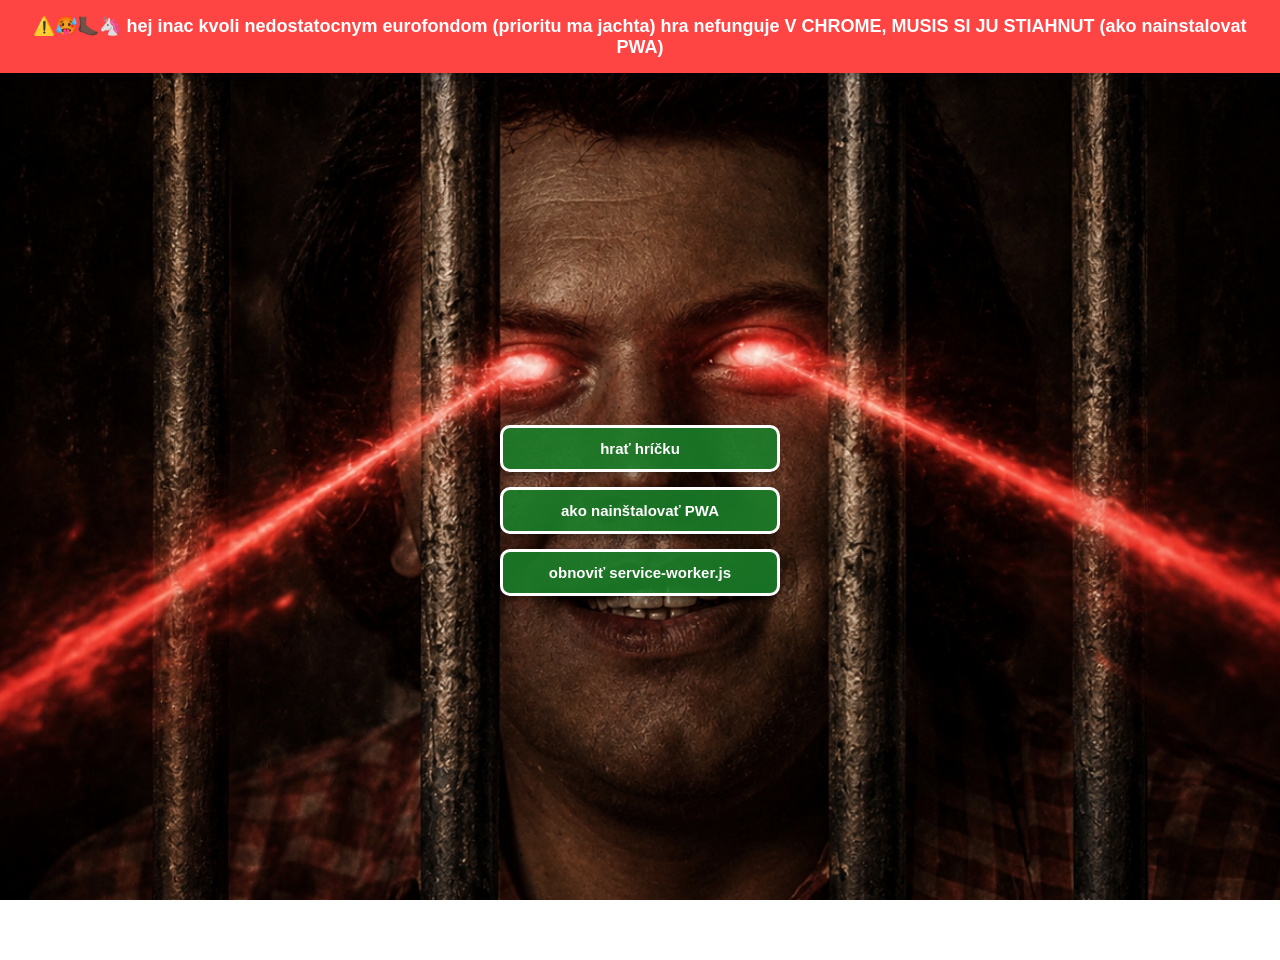
==== index.html @ 251bee21 "Fix script loading order: move game.js before other scripts to ensure initGame is defined" ====
<!DOCTYPE html>
<html lang="en">
<head>
    <meta charset="UTF-8">
    <meta name="viewport" content="width=device-width, initial-scale=1.0, viewport-fit=cover, user-scalable=no, maximum-scale=1.0, minimum-scale=1.0">
    <meta name="theme-color" content="#1a7e28">
    <meta name="mobile-web-app-capable" content="yes">
    <meta name="apple-mobile-web-app-capable" content="yes">
    <meta name="apple-mobile-web-app-status-bar-style" content="black-translucent">
    <meta name="apple-mobile-web-app-title" content="Duchon Game">
    <link rel="manifest" href="./manifest.json">
    <link rel="icon" type="image/png" href="./assets/icons/icon-192.png">
    <link rel="apple-touch-icon" href="./assets/icons/icon-192.png">
    <link rel="stylesheet" href="style.css">
    <title>Duchoň vs Alcohol</title>
    <style>
        #warning-banner {
            position: fixed;
            top: 0;
            left: 0;
            right: 0;
            background-color: #ff4444;
            color: white;
            padding: 15px;
            text-align: center;
            font-weight: bold;
            font-size: 18px;
            z-index: 1000;
            display: none;
            box-shadow: 0 2px 5px rgba(0,0,0,0.3);
        }
        
        body.show-warning {
            padding-top: 60px;
        }
        
        body.show-warning #warning-banner {
            display: block;
        }

        #secret-console-button {
            position: fixed;
            top: 10px;
            right: 10px;
            width: 60px;
            height: 60px;
            background-color: transparent;
            border: none;
            cursor: pointer;
            z-index: 999;
            opacity: 0;
            pointer-events: auto;
            display: none;
        }

        #secret-console-button.show {
            display: block;
        }

        #secret-console-modal {
            position: fixed;
            top: 0;
            left: 0;
            width: 100%;
            height: 100%;
            background-color: rgba(0, 0, 0, 0.8);
            display: none;
            z-index: 2000;
            justify-content: center;
            align-items: center;
        }

        #secret-console-modal.show {
            display: flex;
        }

        .secret-console-box {
            background-color: #1a1a1a;
            border: 2px solid #00ff00;
            border-radius: 10px;
            padding: 30px;
            width: 90%;
            max-width: 500px;
            box-shadow: 0 0 20px rgba(0, 255, 0, 0.5);
        }

        .secret-console-input {
            background-color: #0a0a0a;
            border: 2px solid #00ff00;
            color: #00ff00;
            padding: 15px;
            font-size: 16px;
            font-family: 'Courier New', monospace;
            width: 100%;
            box-sizing: border-box;
            border-radius: 5px;
            outline: none;
        }

        .secret-console-input::placeholder {
            color: #00880088;
        }

        .secret-console-input:focus {
            box-shadow: 0 0 15px rgba(0, 255, 0, 0.8);
        }

        .secret-console-message {
            color: #00ff00;
            margin-top: 20px;
            font-family: 'Courier New', monospace;
            font-size: 14px;
            min-height: 40px;
            word-wrap: break-word;
        }

        .secret-console-close-btn {
            position: absolute;
            top: 15px;
            right: 20px;
            background: none;
            border: none;
            color: #00ff00;
            font-size: 24px;
            cursor: pointer;
        }

        /* Plant selector button positioning */
        .levels-header {
            display: flex;
            align-items: center;
            justify-content: center;
            gap: 15px;
            position: relative;
            z-index: 3;
        }

        .levels-title {
            color: white;
            font-size: 22px;
            text-shadow: 2px 2px 4px rgba(0, 0, 0, 0.7);
            margin: 0;
        }

        .plant-selector-inline-button {
            width: 50px;
            height: 50px;
            border: 3px solid rgba(255, 255, 255, 0.7);
            border-radius: 50%;
            background-color: rgba(26, 126, 40, 0.8);
            color: white;
            font-size: 28px;
            cursor: pointer;
            transition: all 0.2s ease;
            -webkit-tap-highlight-color: transparent;
            box-shadow: 0 4px 6px rgba(0, 0, 0, 0.3);
            padding: 0;
            display: flex;
            align-items: center;
            justify-content: center;
        }

        .plant-selector-inline-button:hover {
            background-color: rgba(26, 126, 40, 1);
            transform: scale(1.05);
            border-color: rgba(255, 255, 255, 1);
        }

        .plant-selector-inline-button:active {
            transform: scale(0.95);
        }
    </style>
</head>
<body>
    <div id="warning-banner">
         ⚠️🥵🦶🏿🦄 hej inac kvoli nedostatocnym eurofondom (prioritu ma jachta) hra nefunguje V CHROME, MUSIS SI JU STIAHNUT (ako nainstalovat PWA)
    </div>

    <!-- Secret Console Button (invisible) -->
    <button id="secret-console-button" title="Secret"></button>

    <!-- Secret Console Modal -->
    <div id="secret-console-modal">
        <div class="secret-console-box">
            <button class="secret-console-close-btn" id="secret-console-close-btn">×</button>
            <input 
                type="text" 
                class="secret-console-input" 
                id="secret-console-input" 
                placeholder="zadaj príkaz..."
                autocomplete="off"
            >
            <div class="secret-console-message" id="secret-console-message"></div>
        </div>
    </div>

    <div id="home-screen" class="screen" style="display: flex !important;">
        <div class="background"></div>
        <div class="button-container">
            <button id="play-btn" class="game-button">hrať hríčku</button>
            <button id="install-btn" class="game-button">ako nainštalovať PWA</button>
            <button id="refresh-sw-btn" class="game-button">obnoviť service-worker.js</button>
        </div>
    </div>

    <div id="levels-screen" class="screen hidden" style="display: none !important;">
        <button id="back-from-levels-btn" class="back-button">← Späť</button>
        <div class="levels-container">
            <div class="levels-header">
                <h2 class="levels-title">Vyber si uroven zlatko</h2>
                <button id="plant-selector-inline-btn" class="plant-selector-inline-button" title="Codex">🌿</button>
            </div>
            <div class="levels-grid" id="levelsGrid"></div>
        </div>
    </div>

    <div id="game-screen" class="screen hidden" style="display: none !important;">
        <canvas id="gameCanvas" width="1280" height="720"></canvas>
    </div>

    <div id="install-screen" class="screen hidden" style="display: none !important;">
        <button id="back-btn" class="back-button">← späť</button>
        <div class="install-content">
            <img src="./assets/tutinst1.png" alt="Installation step 1" class="install-image">
            <img src="./assets/tutinst2.png" alt="Installation step 2" class="install-image">
            <img src="./assets/tutinst3.png" alt="Installation step 3" class="install-image">
        </div>
    </div>
    
    <script src="game.js?v=7"></script>
    <script src="plant-selector.js"></script>
    <script src="speci-level.js"></script>
    <script src="lvl1.js"></script>
    <script src="lvl2.js"></script>
    <script src="lvl3.js"></script>
    <script src="lvl4.js"></script>
    <script>
        // Background music management
        let backgroundMusic = null;
        let gameAudioContext = null;

        function playBackgroundMusic() {
            // Stop any existing background music
            if (backgroundMusic) {
                backgroundMusic.pause();
                backgroundMusic.currentTime = 0;
            }

            // Background audio is handled elsewhere, so do not load missing MP4 assets here.
        }

        function stopBackgroundMusic() {
            if (backgroundMusic) {
                backgroundMusic.pause();
                backgroundMusic.currentTime = 0;
            }
        }

        // Secret Console Handler
        function setupSecretConsole() {
            const secretBtn = document.getElementById('secret-console-button');
            const secretModal = document.getElementById('secret-console-modal');
            const secretInput = document.getElementById('secret-console-input');
            const secretMessage = document.getElementById('secret-console-message');
            const closeBtn = document.getElementById('secret-console-close-btn');

            // Show console when secret button is clicked
            secretBtn.addEventListener('click', () => {
                secretModal.classList.add('show');
                secretInput.focus();
                secretMessage.textContent = '';
            });

            // Close console
            function closeConsole() {
                secretModal.classList.remove('show');
                secretInput.value = '';
                secretMessage.textContent = '';
            }

            closeBtn.addEventListener('click', closeConsole);

            // Close when clicking outside the box
            secretModal.addEventListener('click', (e) => {
                if (e.target === secretModal) {
                    closeConsole();
                }
            });

            // Handle console input
            secretInput.addEventListener('keypress', (e) => {
                if (e.key === 'Enter') {
                    const command = secretInput.value.trim();
                    
                    if (command === 'allprogression') {
                        // Unlock all levels and plants
                        if (plantSelector) {
                            // Complete all 15 levels
                            for (let i = 0; i < 15; i++) {
                                plantSelector.completedLevels.add(i);
                            }
                            
                            // Unlock all plants
                            plantSelector.unlockPlant('sunflower');
                            plantSelector.unlockPlant('orechon');
                            
                            // Select all plants
                            plantSelector.selectedPlants = ['peashooter', 'sunflower', 'orechon'];
                            
                            // Save to storage
                            plantSelector.saveToStorage();
                            plantSelector.renderCodex();
                            plantSelector.renderSelectedList();
                            
                            // Regenerate levels if we're on levels screen
                            if (typeof regenerateLevels === 'function') {
                                regenerateLevels();
                            }
                            
                            secretMessage.textContent = '✓ All progression unlocked!';
                            secretInput.value = '';
                        } else {
                            secretMessage.textContent = '✗ Error: Plant selector not initialized';
                        }
                    } else if (command === 'x4Y5suns') {
                        // Give 2000 suns starting in next level
                        if (plantSelector) {
                            plantSelector.secretBonusSuns = 2000;
                            plantSelector.saveToStorage();
                            secretMessage.textContent = '✓ +2000 suns bonus applied for next level!';
                            secretInput.value = '';
                        } else {
                            secretMessage.textContent = '✗ Error: Plant selector not initialized';
                        }
                    } else if (command === 'allreset') {
                        // Reset all benefits except progression
                        if (plantSelector) {
                            plantSelector.secretBonusSuns = 0;
                            plantSelector.saveToStorage();
                            secretMessage.textContent = '✓ All secret benefits reset!';
                            secretInput.value = '';
                        } else {
                            secretMessage.textContent = '✗ Error: Plant selector not initialized';
                        }
                    } else {
                        secretMessage.textContent = `✗ Unknown command: "${command}"`;
                        secretInput.value = '';
                    }
                }
            });

            // Allow closing with Escape key
            document.addEventListener('keydown', (e) => {
                if (e.key === 'Escape' && secretModal.classList.contains('show')) {
                    closeConsole();
                }
            });
        }

        // Check if running in browser vs installed app
        function isInstalledApp() {
            // Check if PWA is installed/running as standalone app
            if (window.navigator.standalone === true) return true; // iOS
            if (window.matchMedia('(display-mode: standalone)').matches) return true; // Android
            if (window.matchMedia('(display-mode: fullscreen)').matches) return true; // Fullscreen
            return false;
        }

        // Show warning only on home screen and if not installed
        window.addEventListener('load', () => {
            if (!isInstalledApp()) {
                document.body.classList.add('show-warning');
            }
            setupSecretConsole();
            playBackgroundMusic();
        });

        // Lock to landscape orientation
        if (screen.orientation && screen.orientation.lock) {
            screen.orientation.lock('landscape').catch(err => console.log('Cannot lock orientation:', err));
        }

        // Service Worker Registration
        if ('serviceWorker' in navigator) {
            navigator.serviceWorker.register('./service-worker.js')
                .then(() => console.log('Service Worker registered'))
                .catch(err => console.log('Service Worker failed:', err));
        }

        // Prevent zoom
        document.addEventListener('gesturestart', (e) => e.preventDefault());
        document.addEventListener('wheel', (e) => {
            if (e.ctrlKey) e.preventDefault();
        }, { passive: false });

        // Get elements
        const homeScreen = document.getElementById('home-screen');
        const levelsScreen = document.getElementById('levels-screen');
        const gameScreen = document.getElementById('game-screen');
        const installScreen = document.getElementById('install-screen');
        const playBtn = document.getElementById('play-btn');
        const installBtn = document.getElementById('install-btn');
        const refreshSwBtn = document.getElementById('refresh-sw-btn');
        const backBtn = document.getElementById('back-btn');
        const backFromLevelsBtn = document.getElementById('back-from-levels-btn');
        const levelsGrid = document.getElementById('levelsGrid');
        const warningBanner = document.getElementById('warning-banner');
        const secretConsoleButton = document.getElementById('secret-console-button');
        const plantSelectorInlineBtn = document.getElementById('plant-selector-inline-btn');

        // Generate 15 levels
        function generateLevels() {
            levelsGrid.innerHTML = '';

            for (let i = 1; i <= 15; i++) {
                const levelIndex = i - 1; // 0-indexed for progression checking
                const isUnlocked = plantSelector.isLevelUnlocked(levelIndex);
                const isCompleted = plantSelector.completedLevels.has(levelIndex);
                
                const levelItem = document.createElement('div');
                levelItem.className = isUnlocked ? 'level-item unlocked' : 'level-item locked';
                if (isCompleted) levelItem.classList.add('completed');
                levelItem.setAttribute('data-level', i);
                
                const levelIcon = document.createElement('div');
                levelIcon.className = 'level-icon';
                if (isCompleted) {
                    levelIcon.textContent = '✓';
                } else {
                    levelIcon.textContent = isUnlocked ? i : '🔒';
                }
                
                const levelLabel = document.createElement('div');
                levelLabel.className = 'level-label';
                levelLabel.textContent = 'Úroveň ' + i;
                
                levelItem.appendChild(levelIcon);
                levelItem.appendChild(levelLabel);
                levelsGrid.appendChild(levelItem);

                // Add click handler only if unlocked
                if (isUnlocked) {
                    levelItem.addEventListener('click', () => {
                        stopBackgroundMusic();
                        showScreen('game');
                        console.log('Starting game...');
                        initGame(i);
                    });
                }
            }

            // Add speci level button as level 16
            const speciItem = document.createElement('div');
            speciItem.className = 'level-item unlocked';
            speciItem.setAttribute('data-level', 'speci');
            
            const speciIcon = document.createElement('div');
            speciIcon.className = 'level-icon';
            speciIcon.textContent = '✨';
            
            const speciLabel = document.createElement('div');
            speciLabel.className = 'level-label';
            speciLabel.textContent = 'Špeci';
            
            speciItem.appendChild(speciIcon);
            speciItem.appendChild(speciLabel);
            levelsGrid.appendChild(speciItem);

            // Add click handler for speci level
            speciItem.addEventListener('click', () => {
                stopBackgroundMusic();
                if (typeof speciLevel !== 'undefined' && speciLevel.show) {
                    speciLevel.show();
                }
            });
        }

        // Force home screen to show on load
        window.addEventListener('load', () => {
            generateLevels();
            showScreen('home');
        });

        function showScreen(screenName) {
            homeScreen.style.display = 'none';
            levelsScreen.style.display = 'none';
            gameScreen.style.display = 'none';
            installScreen.style.display = 'none';
            homeScreen.classList.add('hidden');
            levelsScreen.classList.add('hidden');
            gameScreen.classList.add('hidden');
            installScreen.classList.add('hidden');

            // Hide warning banner when leaving home screen
            if (screenName !== 'home') {
                warningBanner.style.display = 'none';
                document.body.classList.remove('show-warning');
            } else {
                // Show warning banner only on home screen and if not installed
                if (!isInstalledApp()) {
                    warningBanner.style.display = 'block';
                    document.body.classList.add('show-warning');
                } else {
                    playBackgroundMusic();
                }
            }

            // Show/hide secret console button based on current screen
            if (screenName === 'install') {
                secretConsoleButton.classList.add('show');
            } else {
                secretConsoleButton.classList.remove('show');
            }

            if (screenName === 'home') {
                homeScreen.style.display = 'flex';
                homeScreen.classList.remove('hidden');
                playBackgroundMusic();
            } else if (screenName === 'levels') {
                levelsScreen.style.display = 'flex';
                levelsScreen.classList.remove('hidden');
                playBackgroundMusic();
            } else if (screenName === 'game') {
                gameScreen.style.display = 'block';
                gameScreen.classList.remove('hidden');
                stopBackgroundMusic();
            } else if (screenName === 'install') {
                installScreen.style.display = 'flex';
                installScreen.classList.remove('hidden');
            }
        }

        // Play button - go to levels screen
        playBtn.addEventListener('click', () => {
            showScreen('levels');
        });

        // Install/Tutorial button
        installBtn.addEventListener('click', () => {
            showScreen('install');
        });

        // Back button - return to home
        backBtn.addEventListener('click', (e) => {
            e.preventDefault();
            e.stopPropagation();
            showScreen('home');
        });

        // Back from levels button
        backFromLevelsBtn.addEventListener('click', (e) => {
            e.preventDefault();
            e.stopPropagation();
            showScreen('home');
        });

        // Plant selector inline button
        if (plantSelectorInlineBtn) {
            plantSelectorInlineBtn.addEventListener('click', (e) => {
                e.preventDefault();
                e.stopPropagation();
                if (typeof plantSelector !== 'undefined' && plantSelector.toggleScreen) {
                    plantSelector.toggleScreen();
                }
            });
        }

        // Refresh Service Worker and Clear Cache
        refreshSwBtn.addEventListener('click', async () => {
            try {
                // Unregister all service workers
                const registrations = await navigator.serviceWorker.getRegistrations();
                for (let registration of registrations) {
                    await registration.unregister();
                }
                                // Clear all caches
                const cacheNames = await caches.keys();
                for (let cacheName of cacheNames) {
                    await caches.delete(cacheName);
                }

                // Re-register service worker
                await navigator.serviceWorker.register('./service-worker.js');
                
                alert('Service Worker obnovený! Aplikácia sa bude obnovovať.');
                location.reload();
            } catch (err) {
                console.error('Error refreshing Service Worker:', err);
                alert('Chyba pri obnove Service Workera');
            }
        });

        // Expose regenerateLevels globally so game.js can call it
        function regenerateLevels() {
            generateLevels();
        }
    </script>
</body>
</html>
---- style.css ----
* {
    margin: 0;
    padding: 0;
    box-sizing: border-box;
    -webkit-user-select: none;
    -moz-user-select: none;
    -ms-user-select: none;
    user-select: none;
    -webkit-touch-callout: none;
}

html {
    width: 100vw;
    height: 100vh;
    overflow: hidden;
}

body {
    font-family: Arial, sans-serif;
    overflow: hidden;
    width: 100vw;
    height: 100vh;
    -webkit-user-select: none;
    -webkit-user-zoom: none;
    zoom: 1 !important;
}

.screen {
    width: 100vw;
    height: 100vh;
    position: fixed;
    top: 0;
    left: 0;
    transition: opacity 0.3s ease;
}

.screen.hidden {
    display: none !important;
    pointer-events: none;
}

/* Home Screen */
#home-screen {
    display: flex;
    flex-direction: row;
    justify-content: center;
    align-items: center;
    background: #1a7e28;
    background-image: url('./assets/mainbcg.png');
    background-size: cover;
    background-position: center;
    background-repeat: no-repeat;
    position: relative;
}

#home-screen .background {
    position: absolute;
    width: 0;
    height: 0;
    display: none;
}

.button-container {
    position: relative;
    z-index: 10;
    display: flex;
    flex-direction: column;
    gap: 15px;
    align-items: center;
    justify-content: center;
    width: 90%;
    max-width: 280px;
}

.game-button {
    width: 100%;
    padding: 12px;
    font-size: 15px;
    font-weight: bold;
    background-color: rgba(26, 126, 40, 0.9);
    color: white;
    border: 3px solid white;
    border-radius: 10px;
    cursor: pointer;
    touch-action: manipulation;
    transition: all 0.2s ease;
    box-shadow: 0 4px 6px rgba(0, 0, 0, 0.3);
    -webkit-tap-highlight-color: transparent;
}

.game-button:active {
    transform: scale(0.95);
    box-shadow: 0 2px 3px rgba(0, 0, 0, 0.2);
}

.game-button:hover {
    background-color: rgba(26, 126, 40, 1);
}

/* Levels Screen */
#levels-screen {
    display: flex;
    flex-direction: column;
    background: #1a1a1a;
    background-image: url('./assets/lvlsbcg.png');
    background-size: cover;
    background-position: center;
    background-repeat: no-repeat;
    overflow-y: hidden;
    overflow-x: auto;
    padding: 15px;
    position: relative;
}

#levels-screen::before {
    content: '';
    position: absolute;
    top: 0;
    left: 0;
    right: 0;
    bottom: 0;
    background-color: rgba(0, 0, 0, 0.3);
    z-index: 1;
}

.levels-container {
    position: relative;
    z-index: 2;
    display: flex;
    flex-direction: column;
    align-items: center;
    width: 100%;
    height: 100%;
    justify-content: center;
}

.levels-title {
    color: white;
    font-size: 22px;
    margin-bottom: 15px;
    text-shadow: 2px 2px 4px rgba(0, 0, 0, 0.7);
}

.levels-grid {
    display: grid;
    grid-template-columns: repeat(auto-fit, minmax(85px, 1fr));
    gap: 12px;
    max-width: 85vw;
    width: 100%;
    justify-items: center;
    overflow-x: auto;
    padding: 10px 0;
}

.level-item {
    display: flex;
    flex-direction: column;
    align-items: center;
    gap: 6px;
    cursor: pointer;
    transition: all 0.3s ease;
}

.level-item.unlocked {
    cursor: pointer;
}

.level-item.unlocked:hover .level-icon {
    transform: scale(1.1);
    opacity: 1;
}

.level-item.locked {
    opacity: 0.6;
    cursor: not-allowed;
}

.level-icon {
    width: 65px;
    height: 65px;
    border-radius: 50%;
    background: linear-gradient(135deg, rgba(255, 255, 255, 0.9), rgba(200, 200, 200, 0.8));
    border: 3px solid rgba(255, 255, 255, 0.9);
    display: flex;
    align-items: center;
    justify-content: center;
    font-size: 26px;
    font-weight: bold;
    color: #1a7e28;
    opacity: 0.85;
    transition: all 0.3s ease;
    box-shadow: 0 4px 8px rgba(0, 0, 0, 0.3);
}

.level-item.unlocked .level-icon {
    color: #1a7e28;
}

.level-item.locked .level-icon {
    color: #666;
    font-size: 30px;
}

.level-label {
    color: white;
    font-size: 10px;
    text-align: center;
    text-shadow: 1px 1px 3px rgba(0, 0, 0, 0.7);
}

/* Plant Selector Button */
.plant-selector-button {
    position: absolute;
    top: 60px;
    right: 15px;
    z-index: 25;
    width: 50px;
    height: 50px;
    border: 3px solid rgba(255, 255, 255, 0.7);
    border-radius: 50%;
    background-color: rgba(26, 126, 40, 0.8);
    color: white;
    font-size: 28px;
    cursor: pointer;
    transition: all 0.2s ease;
    -webkit-tap-highlight-color: transparent;
    box-shadow: 0 4px 6px rgba(0, 0, 0, 0.3);
}

.plant-selector-button:hover {
    background-color: rgba(26, 126, 40, 1);
    transform: scale(1.05);
    border-color: rgba(255, 255, 255, 1);
}

.plant-selector-button:active {
    transform: scale(0.95);
}

/* Plant Selector Screen */
#plant-selector-screen {
    display: flex;
    flex-direction: column;
    background: linear-gradient(135deg, #1a3a1a 0%, #2d5a2d 100%);
    padding: 60px 15px 15px 15px;
    gap: 15px;
    overflow: hidden;
}

.plant-selector-container {
    display: flex;
    flex-direction: column;
    height: 100%;
    gap: 15px;
    overflow: hidden;
}

.plant-selector-info-panel {
    background-color: rgba(0, 0, 0, 0.5);
    border: 2px solid rgba(255, 255, 255, 0.3);
    border-radius: 8px;
    padding: 15px;
    min-height: 100px;
    display: flex;
    align-items: center;
    justify-content: center;
}

.plant-info-label {
    width: 100%;
    color: white;
    text-align: center;
}

.plant-info-name {
    font-size: 24px;
    font-weight: bold;
    color: #90ee90;
    margin-bottom: 8px;
}

.plant-info-description {
    font-size: 14px;
    color: #ffffff;
    margin-bottom: 8px;
    line-height: 1.4;
}

.plant-info-stats {
    font-size: 12px;
    color: #ffff99;
    font-weight: bold;
    letter-spacing: 1px;
}

.plant-selector-content {
    display: flex;
    gap: 15px;
    height: 100%;
    overflow: hidden;
    flex: 1;
}

.plant-codex {
    flex: 1;
    display: grid;
    grid-template-columns: repeat(auto-fill, minmax(80px, 1fr));
    gap: 10px;
    overflow-y: auto;
    padding-right: 10px;
    border: 2px solid rgba(255, 255, 255, 0.2);
    border-radius: 8px;
    padding: 10px;
    background-color: rgba(0, 0, 0, 0.3);
}

.plant-codex::-webkit-scrollbar {
    width: 8px;
}

.plant-codex::-webkit-scrollbar-track {
    background: rgba(255, 255, 255, 0.1);
    border-radius: 4px;
}

.plant-codex::-webkit-scrollbar-thumb {
    background: rgba(26, 126, 40, 0.7);
    border-radius: 4px;
}

.plant-codex::-webkit-scrollbar-thumb:hover {
    background: rgba(26, 126, 40, 1);
}

.plant-card {
    display: flex;
    flex-direction: column;
    align-items: center;
    gap: 5px;
    padding: 10px;
    background-color: rgba(26, 126, 40, 0.6);
    border: 2px solid rgba(255, 255, 255, 0.3);
    border-radius: 8px;
    cursor: pointer;
    transition: all 0.2s ease;
    min-height: 110px;
    justify-content: space-between;
}

.plant-card:hover {
    background-color: rgba(26, 126, 40, 0.8);
    border-color: rgba(255, 255, 255, 0.6);
    transform: scale(1.05);
}

.plant-card.selected {
    background-color: rgba(144, 238, 144, 0.8);
    border-color: rgba(255, 255, 255, 1);
    box-shadow: 0 0 10px rgba(144, 238, 144, 0.6);
}

.plant-card-image {
    width: 50px;
    height: 50px;
    display: flex;
    align-items: center;
    justify-content: center;
    flex: 1;
}

.plant-card-image img {
    max-width: 100%;
    max-height: 100%;
    object-fit: contain;
}

.plant-card-name {
    font-size: 11px;
    font-weight: bold;
    color: white;
    text-align: center;
}

.plant-card-cost {
    font-size: 10px;
    color: #ffff99;
    font-weight: bold;
}

.plant-selected-list {
    display: flex;
    flex-direction: column;
    gap: 10px;
    width: 200px;
    background-color: rgba(0, 0, 0, 0.3);
    border: 2px solid rgba(255, 255, 255, 0.2);
    border-radius: 8px;
    padding: 10px;
}

.selected-count {
    color: white;
    font-size: 12px;
    font-weight: bold;
    text-align: center;
    padding: 5px;
    background-color: rgba(26, 126, 40, 0.5);
    border-radius: 4px;
}

.selected-plants {
    display: flex;
    flex-direction: column;
    gap: 8px;
    overflow-y: auto;
    flex: 1;
}

.selected-plants::-webkit-scrollbar {
    width: 6px;
}

.selected-plants::-webkit-scrollbar-track {
    background: rgba(255, 255, 255, 0.1);
    border-radius: 3px;
}

.selected-plants::-webkit-scrollbar-thumb {
    background: rgba(26, 126, 40, 0.7);
    border-radius: 3px;
}

.selected-plant-badge {
    display: flex;
    align-items: center;
    justify-content: space-between;
    gap: 5px;
    background-color: rgba(144, 238, 144, 0.7);
    border: 1px solid rgba(255, 255, 255, 0.5);
    border-radius: 4px;
    padding: 6px 8px;
    font-size: 11px;
    font-weight: bold;
    color: #1a3a1a;
}

.selected-plant-name {
    flex: 1;
    white-space: nowrap;
    overflow: hidden;
    text-overflow: ellipsis;
}

.deselect-btn {
    width: 20px;
    height: 20px;
    border: none;
    border-radius: 3px;
    background-color: rgba(255, 76, 76, 0.8);
    color: white;
    font-weight: bold;
    cursor: pointer;
    transition: all 0.2s ease;
    font-size: 12px;
    padding: 0;
    display: flex;
    align-items: center;
    justify-content: center;
}

.deselect-btn:hover {
    background-color: rgba(255, 76, 76, 1);
    transform: scale(1.1);
}

.deselect-btn:active {
    transform: scale(0.95);
}

/* Game Screen */
#gameCanvas {
    display: block;
    width: 100vw;
    height: 100vh;
    touch-action: manipulation;
}

/* Install Tutorial Screen */
#install-screen {
    display: flex;
    flex-direction: row;
    background: #1a1a1a;
    overflow-y: hidden;
    overflow-x: auto;
    padding: 15px;
    gap: 10px;
    position: relative;
}

.back-button {
    align-self: flex-start;
    padding: 8px 14px;
    font-size: 13px;
    background-color: #1a7e28;
    color: white;
    border: none;
    border-radius: 5px;
    cursor: pointer;
    touch-action: manipulation;
    transition: all 0.2s ease;
    z-index: 20;
    position: absolute;
    top: 12px;
    left: 12px;
    -webkit-tap-highlight-color: transparent;
}

.back-button:active {
    transform: scale(0.95);
}

.back-button:hover {
    background-color: #138620;
}

.install-content {
    display: flex;
    flex-direction: row;
    gap: 10px;
    align-items: center;
    width: 100%;
    height: 100%;
    margin-top: 40px;
    overflow-x: auto;
}

.install-image {
    max-width: 28vh;
    max-height: 90vh;
    border-radius: 8px;
    box-shadow: 0 4px 8px rgba(0, 0, 0, 0.3);
    flex-shrink: 0;
}

/* Mobile-specific improvements */
@supports (padding: max(0px)) {
    .screen {
        padding-left: max(0px, env(safe-area-inset-left));
        padding-right: max(0px, env(safe-area-inset-right));
        padding-top: max(0px, env(safe-area-inset-top));
        padding-bottom: max(0px, env(safe-area-inset-bottom));
    }
}

/* Responsive adjustments */
@media (max-width: 900px) {
    .plant-selected-list {
        width: 150px;
    }
    
    .plant-codex {
        grid-template-columns: repeat(auto-fill, minmax(70px, 1fr));
    }
}

/* Speci Level Screen */
#speci-level-screen {
    display: flex;
    justify-content: center;
    align-items: center;
    padding: 20px;
}

.speci-main-container {
    display: flex;
    flex-direction: column;
    gap: 20px;
    align-items: center;
    width: 100%;
    max-width: 400px;
}

.speci-button {
    width: 100%;
    padding: 15px 20px;
    font-size: 18px;
    font-weight: bold;
    background-color: rgba(26, 126, 40, 0.9);
    color: white;
    border: 3px solid white;
    border-radius: 10px;
    cursor: pointer;
    touch-action: manipulation;
    transition: all 0.2s ease;
    box-shadow: 0 4px 6px rgba(0, 0, 0, 0.3);
    -webkit-tap-highlight-color: transparent;
}

.speci-button:active {
    transform: scale(0.95);
    box-shadow: 0 2px 3px rgba(0, 0, 0, 0.2);
}

.speci-button:hover {
    background-color: rgba(26, 126, 40, 1);
    box-shadow: 0 6px 8px rgba(0, 0, 0, 0.4);
}

.speci-large-btn {
    min-height: 60px;
    font-size: 20px;
}

.speci-back-btn {
    background-color: rgba(100, 100, 100, 0.9);
    width: 150px;
}

.speci-back-btn:hover {
    background-color: rgba(100, 100, 100, 1);
}

.speci-modifiers-container,
.speci-history-container {
    display: flex;
    flex-direction: column;
    gap: 20px;
    padding: 20px;
    width: 100%;
    max-width: 500px;
    margin: 0 auto;
    color: white;
}

.speci-title {
    font-size: 24px;
    font-weight: bold;
    color: #90ee90;
    text-align: center;
    margin-bottom: 10px;
    text-shadow: 2px 2px 4px rgba(0, 0, 0, 0.7);
}

.speci-modifier-group {
    display: flex;
    flex-direction: column;
    gap: 10px;
    background-color: rgba(0, 0, 0, 0.3);
    padding: 15px;
    border-radius: 8px;
    border: 2px solid rgba(255, 255, 255, 0.2);
}

.speci-modifier-group label {
    font-size: 16px;
    font-weight: bold;
    color: #ffffff;
}

.speci-modifier-group span {
    color: #ffff99;
    font-weight: bold;
}

.speci-slider {
    width: 100%;
    height: 8px;
    border-radius: 5px;
    background: linear-gradient(to right, #ff6b6b, #4ecdc4);
    outline: none;
    -webkit-appearance: none;
}

.speci-slider::-webkit-slider-thumb {
    -webkit-appearance: none;
    appearance: none;
    width: 20px;
    height: 20px;
    border-radius: 50%;
    background: white;
    cursor: pointer;
    box-shadow: 0 2px 5px rgba(0, 0, 0, 0.3);
    transition: all 0.2s ease;
}

.speci-slider::-webkit-slider-thumb:hover {
    transform: scale(1.2);
    box-shadow: 0 3px 8px rgba(0, 0, 0, 0.4);
}

.speci-slider::-moz-range-thumb {
    width: 20px;
    height: 20px;
    border-radius: 50%;
    background: white;
    cursor: pointer;
    border: none;
    box-shadow: 0 2px 5px rgba(0, 0, 0, 0.3);
    transition: all 0.2s ease;
}

.speci-slider::-moz-range-thumb:hover {
    transform: scale(1.2);
    box-shadow: 0 3px 8px rgba(0, 0, 0, 0.4);
}

.speci-history-list {
    display: flex;
    flex-direction: column;
    gap: 10px;
    max-height: 60vh;
    overflow-y: auto;
}

.speci-history-item {
    background-color: rgba(26, 126, 40, 0.6);
    border: 2px solid rgba(255, 255, 255, 0.3);
    border-radius: 8px;
    padding: 15px;
    color: white;
}

.speci-history-title {
    font-size: 16px;
    font-weight: bold;
    color: #90ee90;
    margin-bottom: 8px;
}

.speci-history-details {
    display: flex;
    flex-direction: column;
    gap: 5px;
    font-size: 13px;
    color: #ffffff;
}

.speci-history-details div {
    display: flex;
    justify-content: space-between;
}
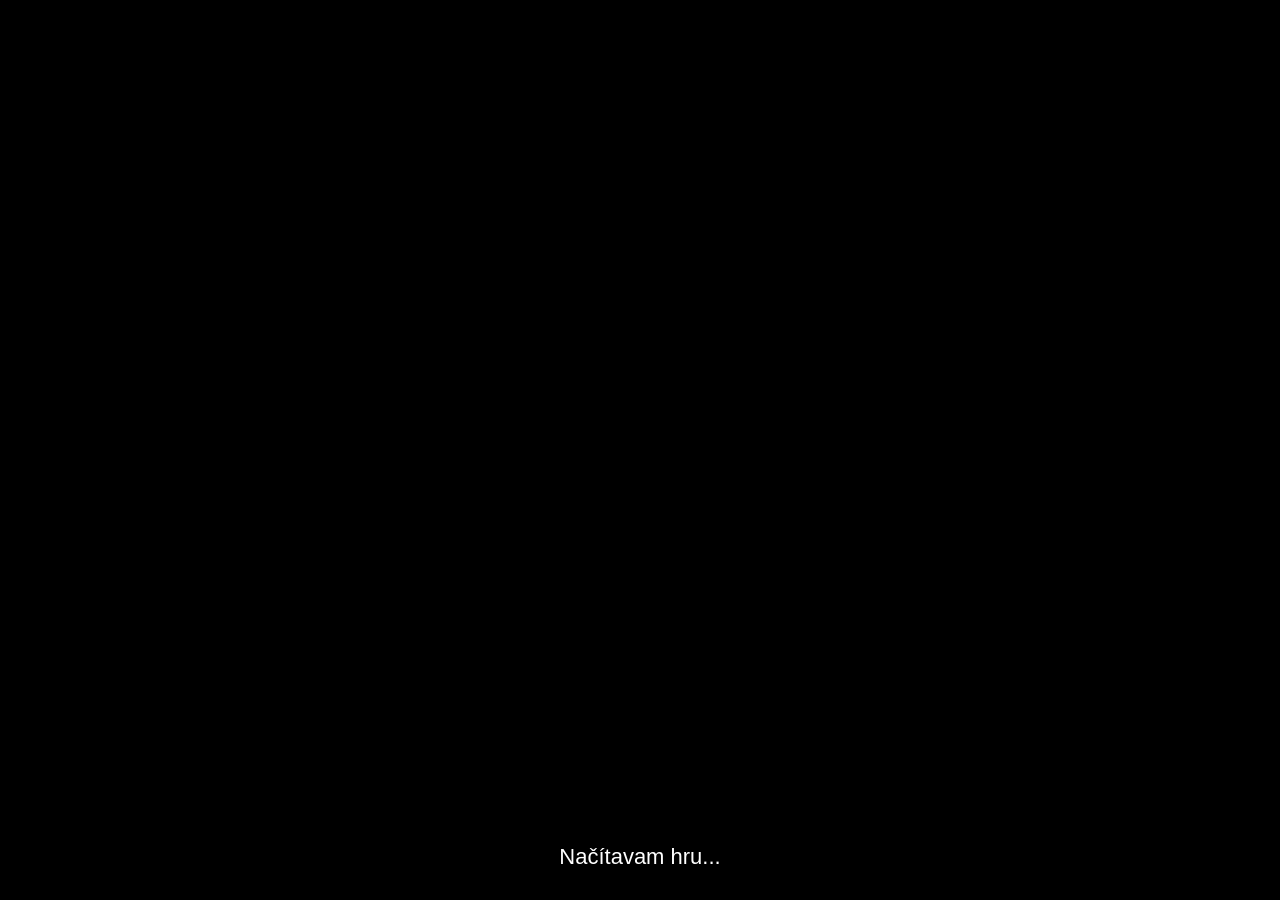
==== commit 09cfeab4: "fix fix impl" ====
--- a/index.html
+++ b/index.html
@@ -84,6 +84,35 @@
             box-shadow: 0 0 20px rgba(0, 255, 0, 0.5);
         }
 
+        #loading-screen {
+            display: none;
+            align-items: center;
+            justify-content: center;
+            background-color: #000;
+            position: fixed;
+            top: 0;
+            left: 0;
+            width: 100vw;
+            height: 100vh;
+            z-index: 1000;
+        }
+
+        #loading-video {
+            width: 100%;
+            height: 100%;
+            object-fit: cover;
+        }
+
+        #loading-screen .loading-overlay {
+            position: absolute;
+            bottom: 30px;
+            width: 100%;
+            text-align: center;
+            color: white;
+            font-size: 22px;
+            text-shadow: 0 0 10px rgba(0, 0, 0, 0.8);
+        }
+
         .secret-console-input {
             background-color: #0a0a0a;
             border: 2px solid #00ff00;
@@ -216,6 +245,13 @@
 
     <div id="game-screen" class="screen hidden" style="display: none !important;">
         <canvas id="gameCanvas" width="1280" height="720"></canvas>
+    </div>
+
+    <div id="loading-screen" class="screen hidden" style="display: none !important;">
+        <video id="loading-video" muted playsinline preload="auto">
+            <source src="./startload.mp4" type="video/mp4">
+        </video>
+        <div class="loading-overlay">Načítavam hru...</div>
     </div>
 
     <div id="install-screen" class="screen hidden" style="display: none !important;">
@@ -366,13 +402,116 @@
             return false;
         }
 
+        window.APP_IMAGE_CACHE = window.APP_IMAGE_CACHE || {};
+        window.APP_IMAGE_STATUS = window.APP_IMAGE_STATUS || {};
+        window.APP_ASSETS_LOADED = false;
+        window.APP_LOADING_PROMISE = null;
+
+        function getAppImageAssets() {
+            return [
+                'mainbcg.png',
+                'lvlsbcg.png',
+                'lvl1bcg.png',
+                'specibcg.png',
+                'pecen.png',
+                'sun.png',
+                'projectile.png',
+                'projectilecold.png',
+                'ice.png',
+                'dpea1.png',
+                'dpea1shoot.png',
+                'dsunflower.png',
+                'dnut1.png',
+                'dnut1low.png',
+                'dcherry.png',
+                'dcherryexp.png',
+                'dchpea.png',
+                'dchpeashoot.png',
+                'dcarnivore1empty.png',
+                'dcarnivore1full.png',
+                'dshovel.png',
+                'dlawnmowerO.png',
+                'dlawnmowerC.png',
+                'ealc1.png',
+                'ealc1low.png',
+                'ealc2.png',
+                'ealc2low.png',
+                'ealc3.png',
+                'ealc3low.png',
+                'ealc3fly.png'
+            ];
+        }
+
+        function preloadAppImage(src, timeoutMs = 6000) {
+            return new Promise(resolve => {
+                const status = window.APP_IMAGE_STATUS[src];
+                if (status === 'loaded' || status === 'error') {
+                    resolve({ src, status });
+                    return;
+                }
+
+                const img = new Image();
+                img.crossOrigin = 'anonymous';
+                let finished = false;
+
+                const finish = (resultStatus) => {
+                    if (finished) return;
+                    finished = true;
+                    window.APP_IMAGE_STATUS[src] = resultStatus;
+                    if (resultStatus === 'loaded') {
+                        window.APP_IMAGE_CACHE[src] = img;
+                    } else {
+                        window.APP_IMAGE_CACHE[src] = null;
+                    }
+                    resolve({ src, status: resultStatus });
+                };
+
+                img.onload = () => finish('loaded');
+                img.onerror = () => finish('error');
+                img.src = './assets/' + src;
+
+                setTimeout(() => {
+                    finish('timeout');
+                }, timeoutMs);
+            });
+        }
+
+        async function preloadAppImageBatch(imageNames) {
+            const results = await Promise.all(imageNames.map(src => preloadAppImage(src)));
+            const pending = results.filter(r => r.status === 'timeout').map(r => r.src);
+            return { pending, results };
+        }
+
+        async function preloadAppAssets() {
+            if (window.APP_LOADING_PROMISE) return window.APP_LOADING_PROMISE;
+
+            window.APP_LOADING_PROMISE = (async () => {
+                const allAssets = Array.from(new Set(getAppImageAssets()));
+                let pending = allAssets.filter(src => window.APP_IMAGE_STATUS[src] !== 'loaded' && window.APP_IMAGE_STATUS[src] !== 'error');
+                let pass = 0;
+
+                while (pass < 2 && pending.length > 0) {
+                    pass += 1;
+                    const batchResult = await preloadAppImageBatch(pending);
+                    pending = batchResult.pending;
+                    if (pending.length === 0) {
+                        break;
+                    }
+                }
+
+                window.APP_ASSETS_LOADED = true;
+                return window.APP_IMAGE_CACHE;
+            })();
+
+            return window.APP_LOADING_PROMISE;
+        }
+
         // Show warning only on home screen and if not installed
         window.addEventListener('load', () => {
             if (!isInstalledApp()) {
                 document.body.classList.add('show-warning');
             }
             setupSecretConsole();
-            playBackgroundMusic();
         });
 
         // Lock to landscape orientation
@@ -397,6 +536,7 @@
         const homeScreen = document.getElementById('home-screen');
         const levelsScreen = document.getElementById('levels-screen');
         const gameScreen = document.getElementById('game-screen');
+        const loadingScreen = document.getElementById('loading-screen');
         const installScreen = document.getElementById('install-screen');
         const playBtn = document.getElementById('play-btn');
         const installBtn = document.getElementById('install-btn');
@@ -442,7 +582,7 @@
                 if (isUnlocked) {
                     levelItem.addEventListener('click', () => {
                         stopBackgroundMusic();
-                        showScreen('game');
+                        showScreen('loading');
                         console.log('Starting game...');
                         initGame(i);
                     });
@@ -475,8 +615,41 @@
             });
         }
 
-        // Force home screen to show on load
-        window.addEventListener('load', () => {
+        async function waitForLoadingVideoLoop() {
+            const loadingVideo = document.getElementById('loading-video');
+            if (!loadingVideo) return;
+
+            return new Promise(resolve => {
+                const onEnded = () => {
+                    loadingVideo.removeEventListener('ended', onEnded);
+                    resolve();
+                };
+                loadingVideo.addEventListener('ended', onEnded);
+                loadingVideo.currentTime = 0;
+                loadingVideo.play().catch(() => {});
+            });
+        }
+
+        // Force preload and home screen show on load
+        window.addEventListener('load', async () => {
+            showScreen('loading');
+            const preloadPromise = preloadAppAssets();
+            let preloadDone = false;
+            preloadPromise.then(() => { preloadDone = true; }).catch(() => { preloadDone = true; });
+
+            while (true) {
+                await waitForLoadingVideoLoop();
+                if (preloadDone) {
+                    break;
+                }
+                const loadingVideo = document.getElementById('loading-video');
+                if (loadingVideo) {
+                    loadingVideo.currentTime = 0;
+                    loadingVideo.play().catch(() => {});
+                }
+            }
+
+            await preloadPromise;
             generateLevels();
             showScreen('home');
         });
@@ -485,10 +658,12 @@
             homeScreen.style.display = 'none';
             levelsScreen.style.display = 'none';
             gameScreen.style.display = 'none';
+            loadingScreen.style.display = 'none';
             installScreen.style.display = 'none';
             homeScreen.classList.add('hidden');
             levelsScreen.classList.add('hidden');
             gameScreen.classList.add('hidden');
+            loadingScreen.classList.add('hidden');
             installScreen.classList.add('hidden');
 
             // Hide warning banner when leaving home screen
@@ -510,6 +685,12 @@
                 secretConsoleButton.classList.add('show');
             } else {
                 secretConsoleButton.classList.remove('show');
+            }
+
+            const loadingVideo = document.getElementById('loading-video');
+            if (screenName !== 'loading' && loadingVideo) {
+                loadingVideo.pause();
+                loadingVideo.currentTime = 0;
             }
 
             if (screenName === 'home') {
@@ -524,6 +705,14 @@
                 gameScreen.style.display = 'block';
                 gameScreen.classList.remove('hidden');
                 stopBackgroundMusic();
+            } else if (screenName === 'loading') {
+                loadingScreen.style.display = 'flex';
+                loadingScreen.classList.remove('hidden');
+                stopBackgroundMusic();
+                const loadingVideo = document.getElementById('loading-video');
+                if (loadingVideo) {
+                    loadingVideo.play().catch(() => {});
+                }
             } else if (screenName === 'install') {
                 installScreen.style.display = 'flex';
                 installScreen.classList.remove('hidden');
@@ -567,13 +756,18 @@
 
         // Refresh Service Worker and Clear Cache
         refreshSwBtn.addEventListener('click', async () => {
+            const confirmed = confirm('Naozaj chceš obnoviť service worker a vymazať cache? Akciu nie je možné vrátiť späť.');
+            if (!confirmed) {
+                return;
+            }
+
             try {
                 // Unregister all service workers
                 const registrations = await navigator.serviceWorker.getRegistrations();
                 for (let registration of registrations) {
                     await registration.unregister();
                 }
-                                // Clear all caches
+                // Clear all caches
                 const cacheNames = await caches.keys();
                 for (let cacheName of cacheNames) {
                     await caches.delete(cacheName);
@@ -596,4 +790,4 @@
         }
     </script>
 </body>
-</html>
+</html>
--- a/style.css
+++ b/style.css
@@ -569,6 +569,7 @@
     justify-content: center;
     align-items: center;
     padding: 20px;
+    z-index: 10;
 }
 
 .speci-main-container {
@@ -578,14 +579,21 @@
     align-items: center;
     width: 100%;
     max-width: 400px;
+    background-color: rgba(0, 0, 0, 0.45);
+    padding: 20px;
+    border-radius: 16px;
+    box-shadow: 0 12px 30px rgba(0, 0, 0, 0.35);
 }
 
 .speci-button {
+    display: inline-flex;
+    justify-content: center;
+    align-items: center;
     width: 100%;
     padding: 15px 20px;
     font-size: 18px;
     font-weight: bold;
-    background-color: rgba(26, 126, 40, 0.9);
+    background-color: rgba(26, 126, 40, 0.95);
     color: white;
     border: 3px solid white;
     border-radius: 10px;
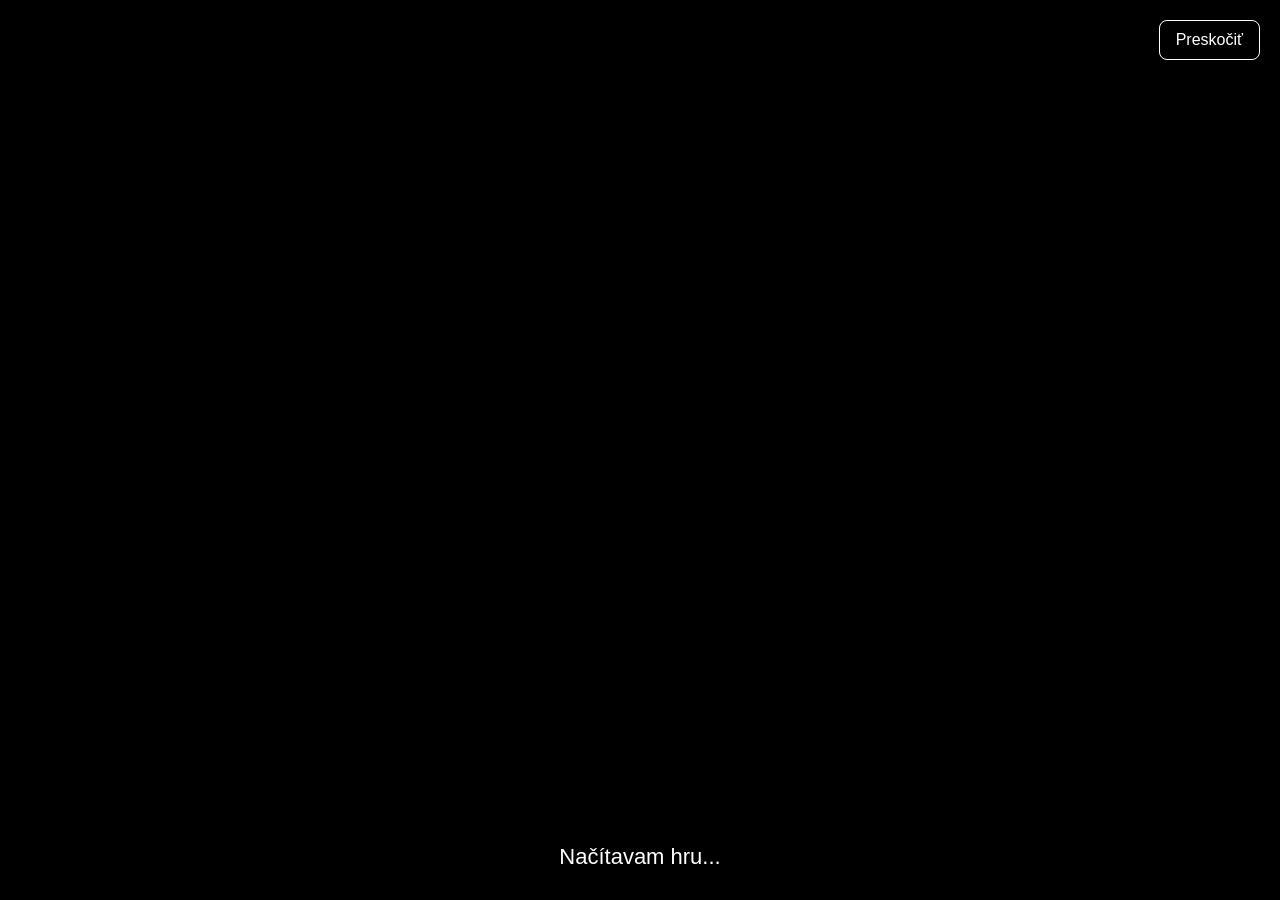
==== commit f09b2198: "fix fix fix impl" ====
--- a/index.html
+++ b/index.html
@@ -16,9 +16,10 @@
     <style>
         #warning-banner {
             position: fixed;
-            top: 0;
+            bottom: 0;
             left: 0;
             right: 0;
+            top: auto;
             background-color: #ff4444;
             color: white;
             padding: 15px;
@@ -27,11 +28,11 @@
             font-size: 18px;
             z-index: 1000;
             display: none;
-            box-shadow: 0 2px 5px rgba(0,0,0,0.3);
+            box-shadow: 0 -2px 5px rgba(0,0,0,0.3);
         }
         
         body.show-warning {
-            padding-top: 60px;
+            padding-bottom: 60px;
         }
         
         body.show-warning #warning-banner {
@@ -101,6 +102,21 @@
             width: 100%;
             height: 100%;
             object-fit: cover;
+        }
+
+        #loading-skip-btn {
+            position: absolute;
+            top: 20px;
+            right: 20px;
+            z-index: 1100;
+            background: rgba(0, 0, 0, 0.7);
+            color: #fff;
+            border: 1px solid #fff;
+            border-radius: 8px;
+            padding: 10px 16px;
+            font-size: 16px;
+            cursor: pointer;
+            display: none;
         }
 
         #loading-screen .loading-overlay {
@@ -251,6 +267,7 @@
         <video id="loading-video" muted playsinline preload="auto">
             <source src="./startload.mp4" type="video/mp4">
         </video>
+        <button id="loading-skip-btn">Preskočiť</button>
         <div class="loading-overlay">Načítavam hru...</div>
     </div>
 
@@ -547,6 +564,26 @@
         const warningBanner = document.getElementById('warning-banner');
         const secretConsoleButton = document.getElementById('secret-console-button');
         const plantSelectorInlineBtn = document.getElementById('plant-selector-inline-btn');
+        const loadingSkipBtn = document.getElementById('loading-skip-btn');
+
+        let startupLoading = false;
+        let startupPreloadDone = false;
+        let startupVideoResolver = null;
+
+        if (loadingSkipBtn) {
+            loadingSkipBtn.style.display = 'none';
+            loadingSkipBtn.addEventListener('click', () => {
+                if (!startupLoading || !startupPreloadDone || !startupVideoResolver) return;
+                const loadingVideo = document.getElementById('loading-video');
+                if (loadingVideo) {
+                    loadingVideo.pause();
+                }
+                const resolve = startupVideoResolver;
+                startupVideoResolver = null;
+                loadingSkipBtn.style.display = 'none';
+                resolve();
+            });
+        }
 
         // Generate 15 levels
         function generateLevels() {
@@ -620,10 +657,24 @@
             if (!loadingVideo) return;
 
             return new Promise(resolve => {
+                const cleanup = () => {
+                    loadingVideo.removeEventListener('ended', onEnded);
+                    startupVideoResolver = null;
+                    if (loadingSkipBtn) {
+                        loadingSkipBtn.style.display = 'none';
+                    }
+                };
+
                 const onEnded = () => {
-                    loadingVideo.removeEventListener('ended', onEnded);
+                    cleanup();
                     resolve();
                 };
+
+                startupVideoResolver = () => {
+                    cleanup();
+                    resolve();
+                };
+
                 loadingVideo.addEventListener('ended', onEnded);
                 loadingVideo.currentTime = 0;
                 loadingVideo.play().catch(() => {});
@@ -632,14 +683,29 @@
 
         // Force preload and home screen show on load
         window.addEventListener('load', async () => {
+            startupLoading = true;
+            startupPreloadDone = false;
+            if (loadingSkipBtn) {
+                loadingSkipBtn.style.display = 'none';
+            }
+
             showScreen('loading');
             const preloadPromise = preloadAppAssets();
-            let preloadDone = false;
-            preloadPromise.then(() => { preloadDone = true; }).catch(() => { preloadDone = true; });
+            preloadPromise.then(() => {
+                startupPreloadDone = true;
+                if (loadingSkipBtn) {
+                    loadingSkipBtn.style.display = 'block';
+                }
+            }).catch(() => {
+                startupPreloadDone = true;
+                if (loadingSkipBtn) {
+                    loadingSkipBtn.style.display = 'block';
+                }
+            });
 
             while (true) {
                 await waitForLoadingVideoLoop();
-                if (preloadDone) {
+                if (startupPreloadDone) {
                     break;
                 }
                 const loadingVideo = document.getElementById('loading-video');
@@ -650,6 +716,10 @@
             }
 
             await preloadPromise;
+            startupLoading = false;
+            if (loadingSkipBtn) {
+                loadingSkipBtn.style.display = 'none';
+            }
             generateLevels();
             showScreen('home');
         });
@@ -711,7 +781,12 @@
                 stopBackgroundMusic();
                 const loadingVideo = document.getElementById('loading-video');
                 if (loadingVideo) {
-                    loadingVideo.play().catch(() => {});
+                    if (startupLoading) {
+                        loadingVideo.play().catch(() => {});
+                    } else {
+                        loadingVideo.pause();
+                        loadingVideo.currentTime = 0;
+                    }
                 }
             } else if (screenName === 'install') {
                 installScreen.style.display = 'flex';
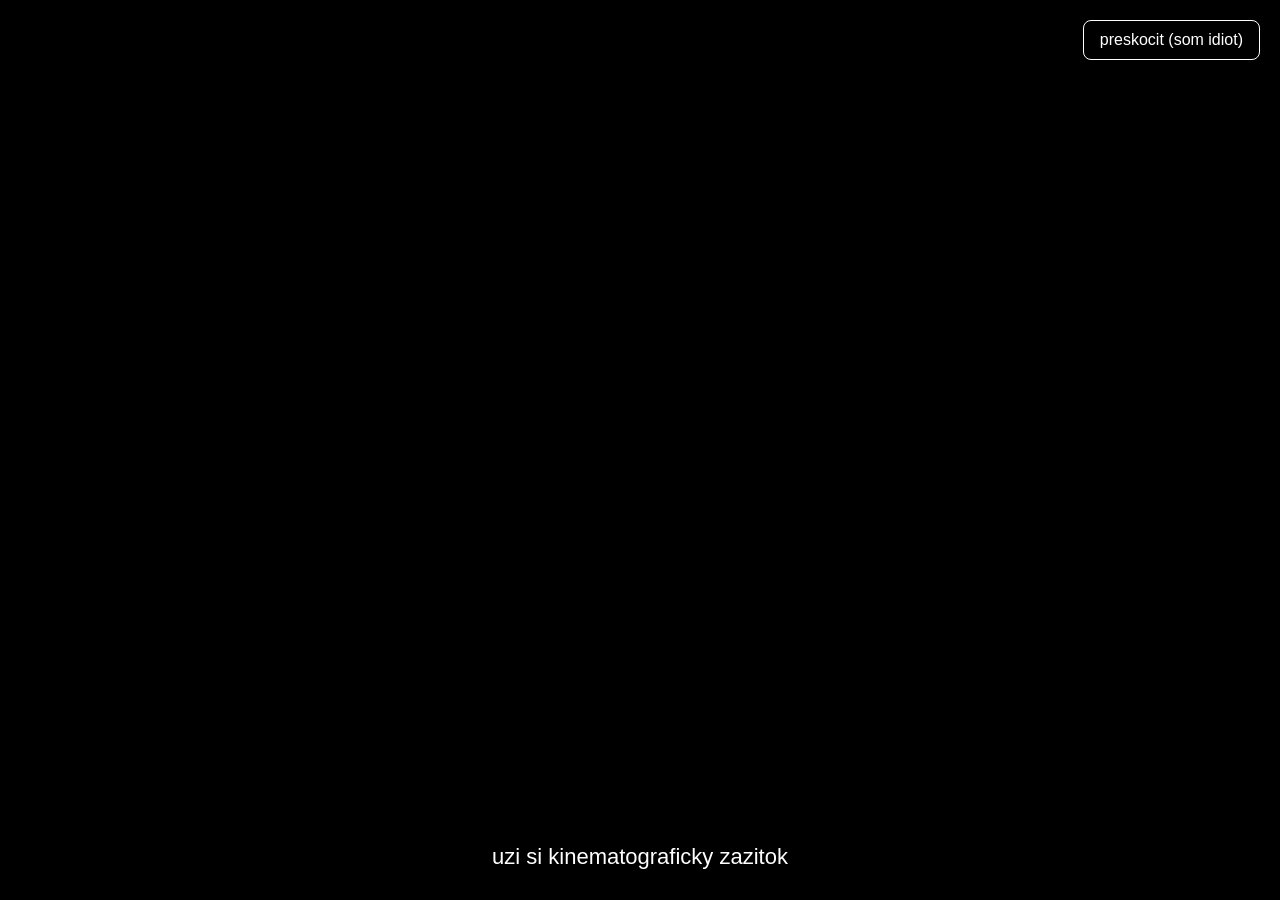
==== commit 4248672d: "ano" ====
--- a/index.html
+++ b/index.html
@@ -252,8 +252,8 @@
         <button id="back-from-levels-btn" class="back-button">← Späť</button>
         <div class="levels-container">
             <div class="levels-header">
-                <h2 class="levels-title">Vyber si uroven zlatko</h2>
-                <button id="plant-selector-inline-btn" class="plant-selector-inline-button" title="Codex">🌿</button>
+                <h2 class="levels-title">vyber si level zlatko ❤️👅</h2>
+                <button id="plant-selector-inline-btn" class="plant-selector-inline-button" title="Codex">zahrada duchonov</button>
             </div>
             <div class="levels-grid" id="levelsGrid"></div>
         </div>
@@ -267,8 +267,8 @@
         <video id="loading-video" muted playsinline preload="auto">
             <source src="./startload.mp4" type="video/mp4">
         </video>
-        <button id="loading-skip-btn">Preskočiť</button>
-        <div class="loading-overlay">Načítavam hru...</div>
+        <button id="loading-skip-btn">preskocit (som idiot)</button>
+        <div class="loading-overlay">uzi si kinematograficky zazitok</div>
     </div>
 
     <div id="install-screen" class="screen hidden" style="display: none !important;">
@@ -831,7 +831,7 @@
 
         // Refresh Service Worker and Clear Cache
         refreshSwBtn.addEventListener('click', async () => {
-            const confirmed = confirm('Naozaj chceš obnoviť service worker a vymazať cache? Akciu nie je možné vrátiť späť.');
+            const confirmed = confirm('sa ti cela apka resetne na najnovsiu verziu - ROB TO LEN AK MAS WIFI!!!');
             if (!confirmed) {
                 return;
             }
